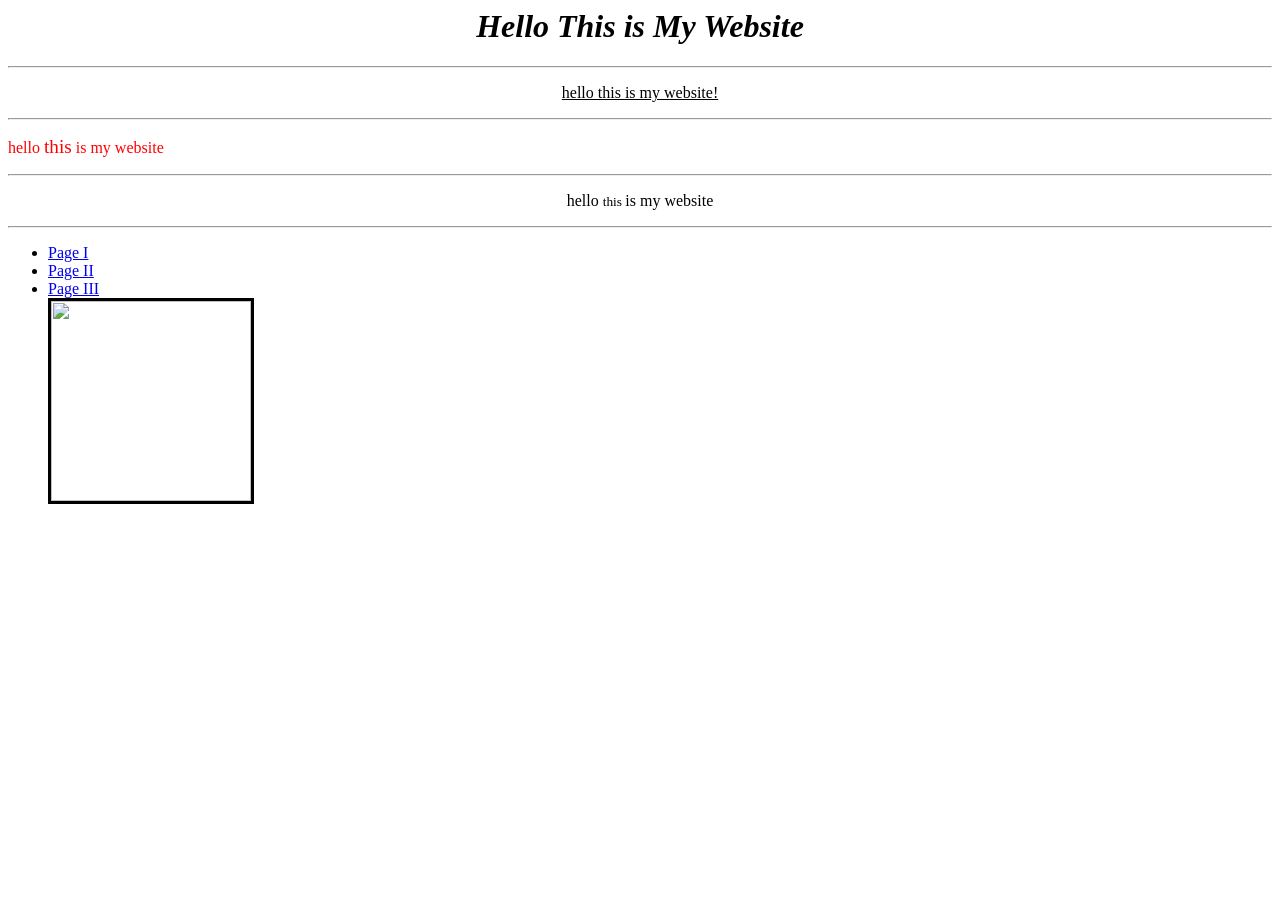
==== charwebsite.html @ 56043d35 "Add files via upload" ====
<html>

    <head>
        <center>
        <title> Hello </title>
        </center>
    </head>

    <body>
	<center>
        <h1> <i> Hello This is My Website</i> </h1>
  	</center>
        <hr />

        <center>    
        <p> <u> hello this is my website! </u></p>
        </center>

        <hr />

	<p align = 'left', style = 'font-family: georgia; color: #FF0000;"> hello this	 is my webste </p>
	<hr />

	<p align = 'right'> hello <big>this</big> is my website </p>

	<hr />

	<p align = 'center'> hello <small> this </small> is my website </p>
	<hr />

	
	<nav>
	   <ul>
		<li><a href = 'page1.html'> Page I </a></li>
		<li><a href = 'page2.html'> Page II </a></li>
		<li><a href = 'page3.html'> Page III </a></li>

	
	
 	<img src = 'images/catImage.jpg' width = '200' height = '200' border = '3' 	align = 'left' />
    </body>    
</html>
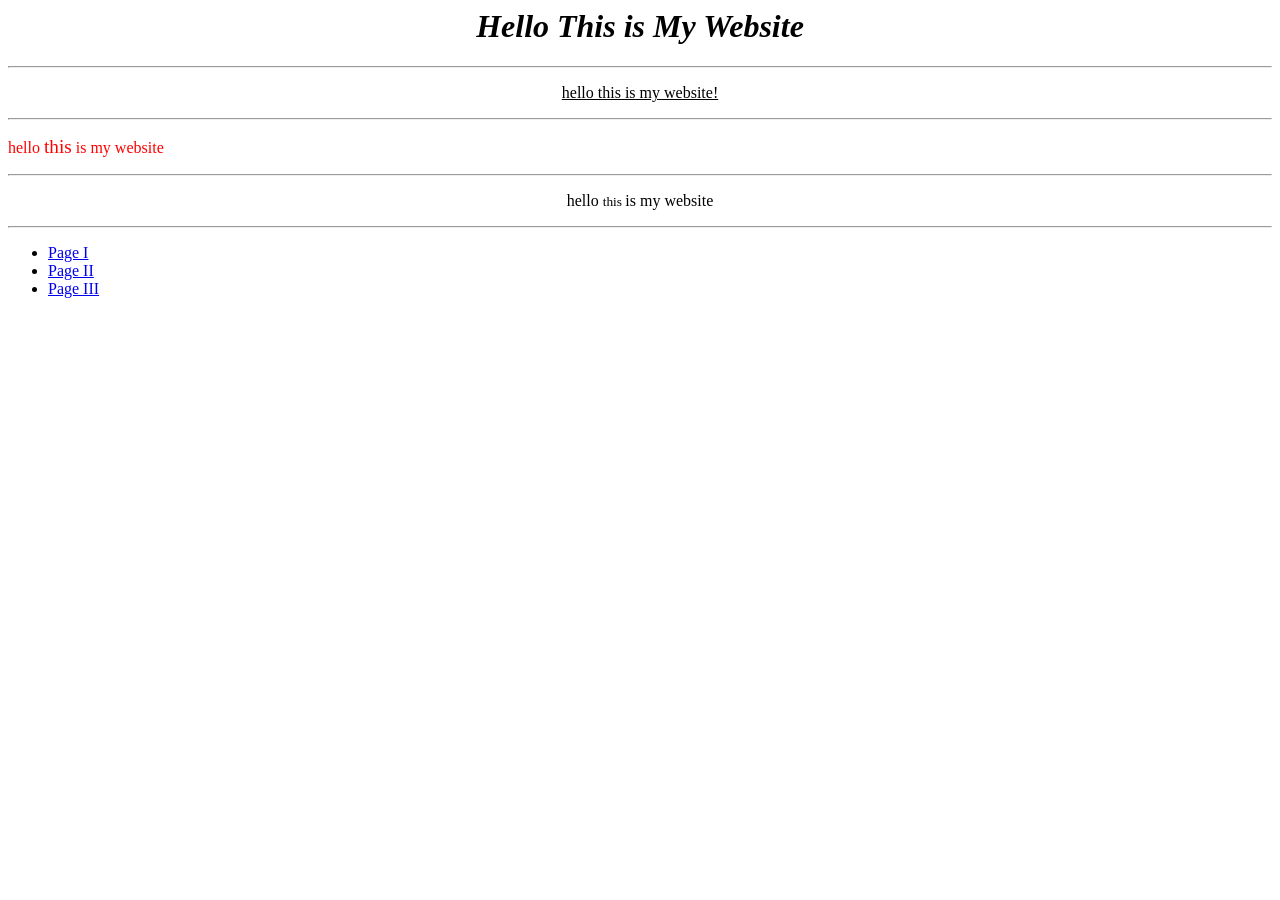
==== commit 0553c56b: "Update charwebsite.html" ====
--- a/charwebsite.html
+++ b/charwebsite.html
@@ -37,7 +37,7 @@
 
 	
 	
- 	<img src = 'images/catImage.jpg' width = '200' height = '200' border = '3' 	align = 'left' />
+ 	
     </body>    
 </html>
 
